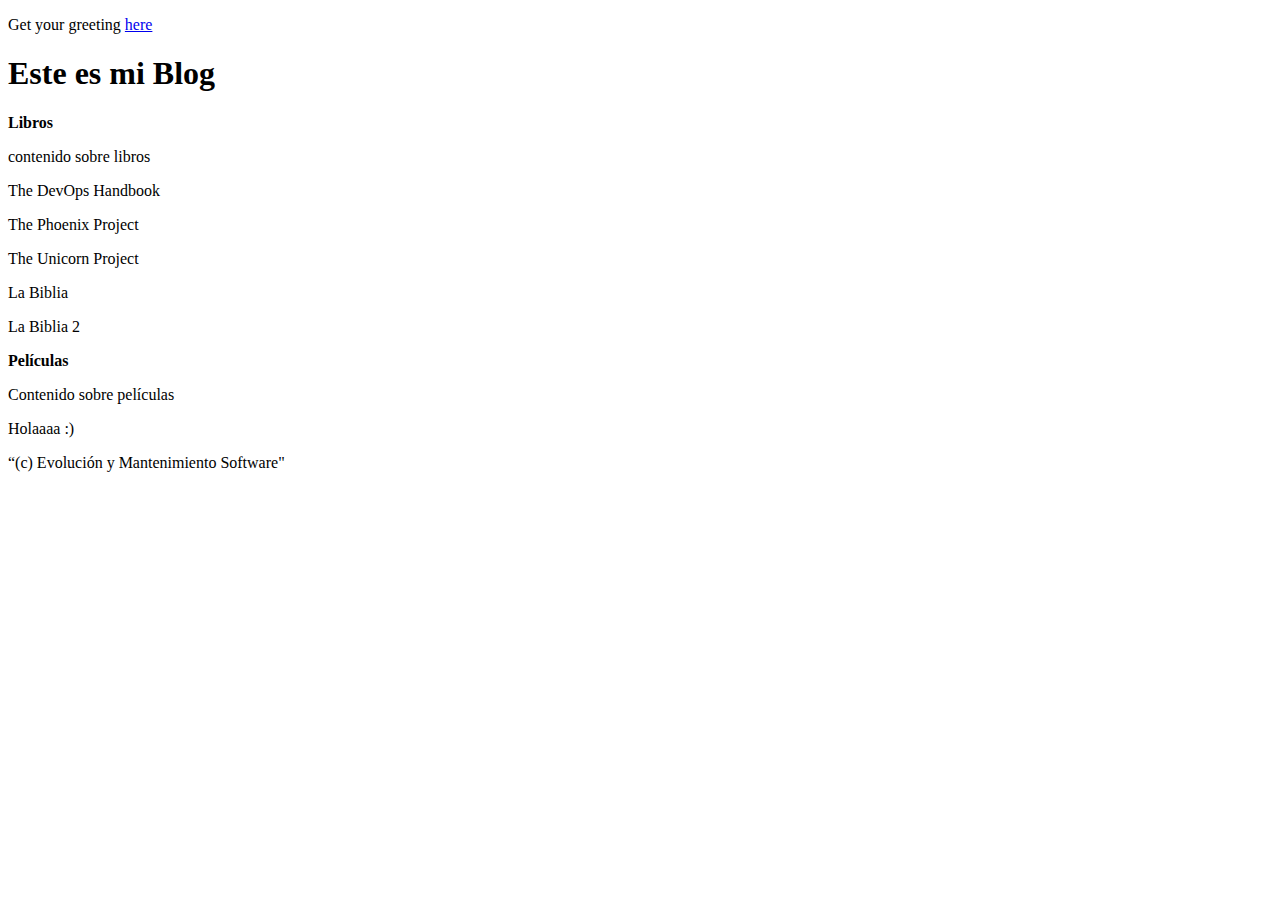
==== src/main/resources/static/index.html @ 5ebb4701 "probando 1.1" ====
<!DOCTYPE HTML>
<html>
<head>
    <title>Blog EMS</title>
    <meta http-equiv="Content-Type" content="text/html; charset=UTF-8" />
    <link rel="stylesheet" href="css/style.css">
</head>
<body>
<p>Get your greeting <a href="/greeting">here</a></p>
<!-- Cabecera -->
<header>

    <h1>Este es mi Blog </h1>
</header>
<!-- Contenido -->
<section>
    <b>Libros</b>
    <p>contenido sobre libros</p>

    <p>The DevOps Handbook</p>
    <p>The Phoenix Project</p>
    <p>The Unicorn Project</p>
    <p>La Biblia</p>
    <p>La Biblia 2</p>

</section>
<section>
    <b>Películas</b>
    <p>Contenido sobre películas</p>
    <p>Holaaaa :)</p>
</section>
<!-- Pie de pagina -->
<footer>
    “(c) Evolución y Mantenimiento Software"
</footer>
</body>
</html>
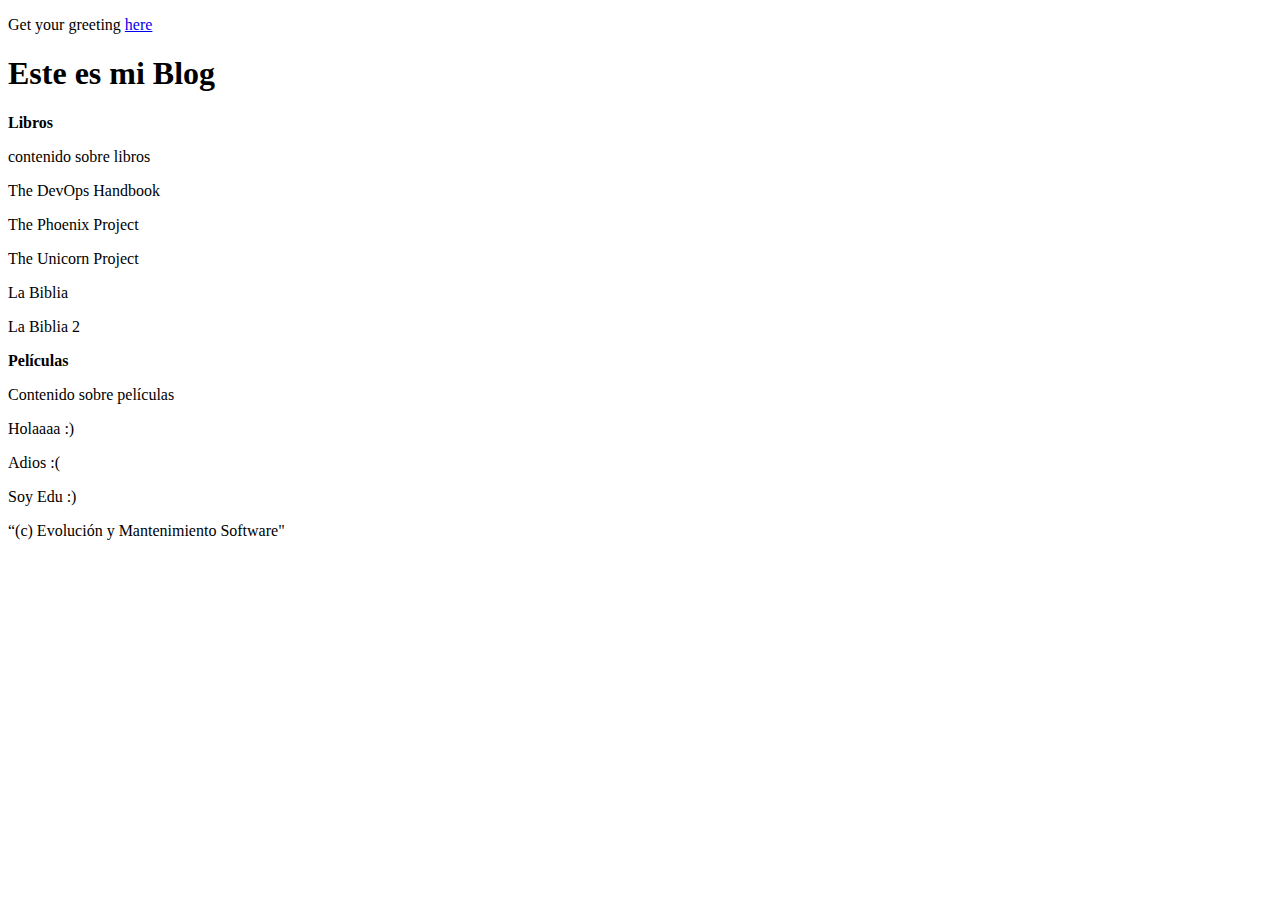
==== commit 338807ff: "Merge remote-tracking branch 'origin'" ====
--- a/src/main/resources/static/index.html
+++ b/src/main/resources/static/index.html
@@ -28,6 +28,8 @@
     <b>Películas</b>
     <p>Contenido sobre películas</p>
     <p>Holaaaa :)</p>
+    <p>Adios :(</p>
+    <p>Soy Edu :)</p>
 </section>
 <!-- Pie de pagina -->
 <footer>
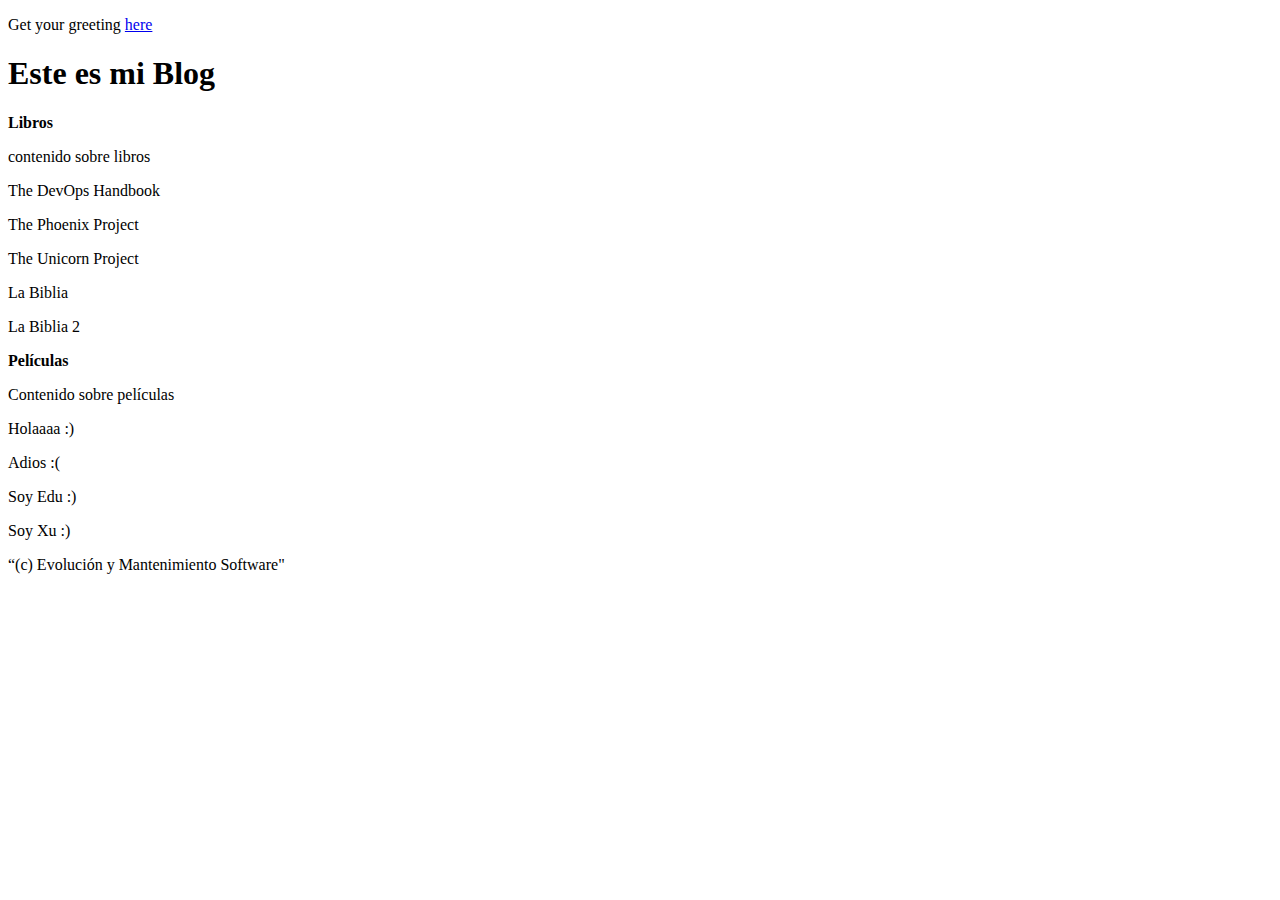
==== commit 7a055249: "Hola logging-in" ====
--- a/src/main/resources/static/index.html
+++ b/src/main/resources/static/index.html
@@ -30,6 +30,7 @@
     <p>Holaaaa :)</p>
     <p>Adios :(</p>
     <p>Soy Edu :)</p>
+    <p>Soy Xu :)</p>
 </section>
 <!-- Pie de pagina -->
 <footer>
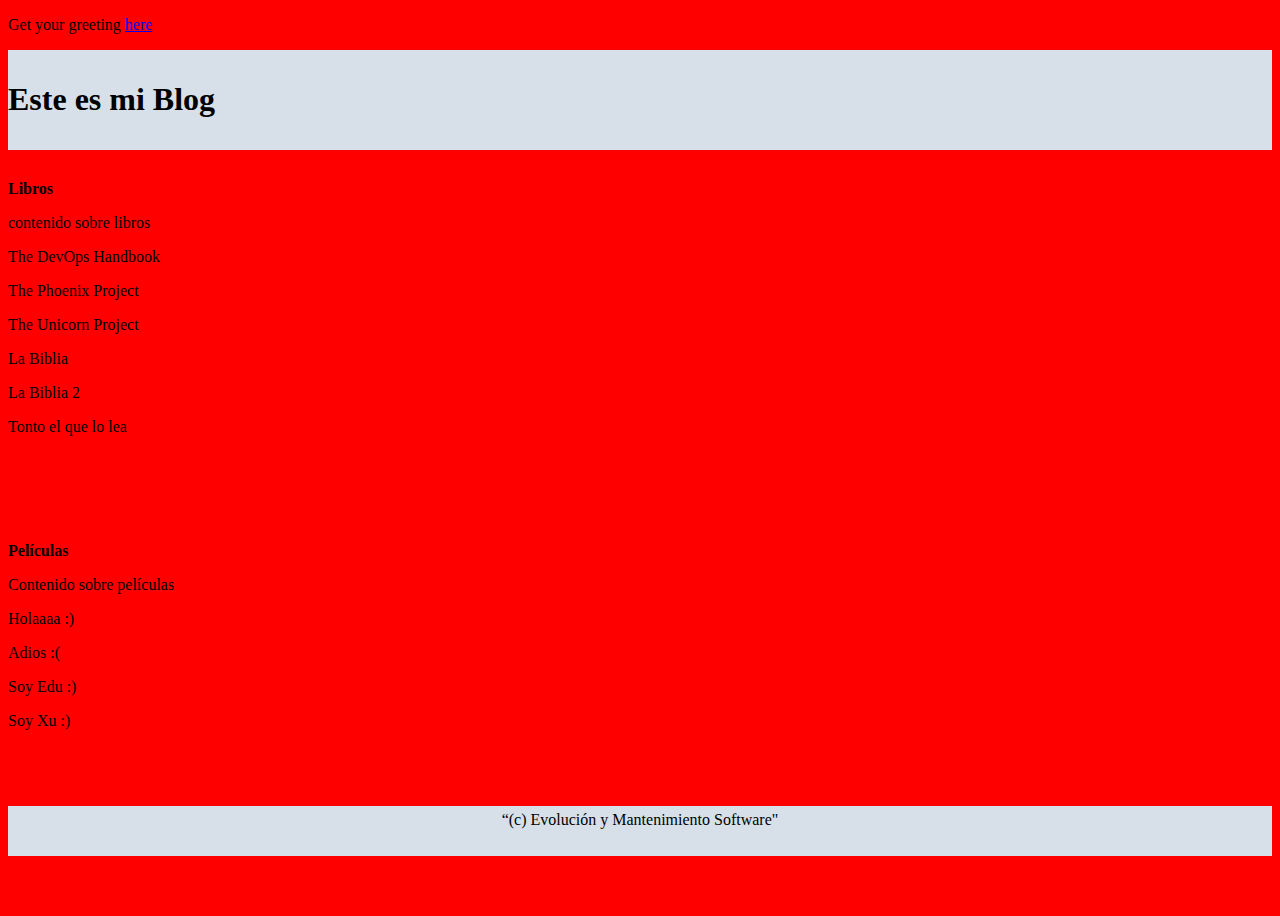
==== commit 46cfc3cc: "Merge pull request #7 from andres-toledano/master" ====
--- a/src/main/resources/static/index.html
+++ b/src/main/resources/static/index.html
@@ -22,6 +22,7 @@
     <p>The Unicorn Project</p>
     <p>La Biblia</p>
     <p>La Biblia 2</p>
+    <p>Tonto el que lo lea</p>
 
 </section>
 <section>
--- a/src/main/resources/static/css/style.css
+++ b/src/main/resources/static/css/style.css
@@ -0,0 +1,30 @@
+html,body {
+        height:100%;
+        background:red;
+}
+
+header {
+        display:block;
+        background:#d7e0e9;
+        padding:10px 0px;
+}
+
+section {
+        width: 79%;
+        float: left;
+        overflow: auto;
+        padding-bottom: 60px;
+        padding-top:30px;
+        color: black;
+}
+
+footer {
+        position: relative;
+        margin-top: -50px;
+        height: 40px;
+        padding:5px 0px;
+        clear: both;
+        background: #d7e0e9;
+        text-align: center;
+        color: black;
+}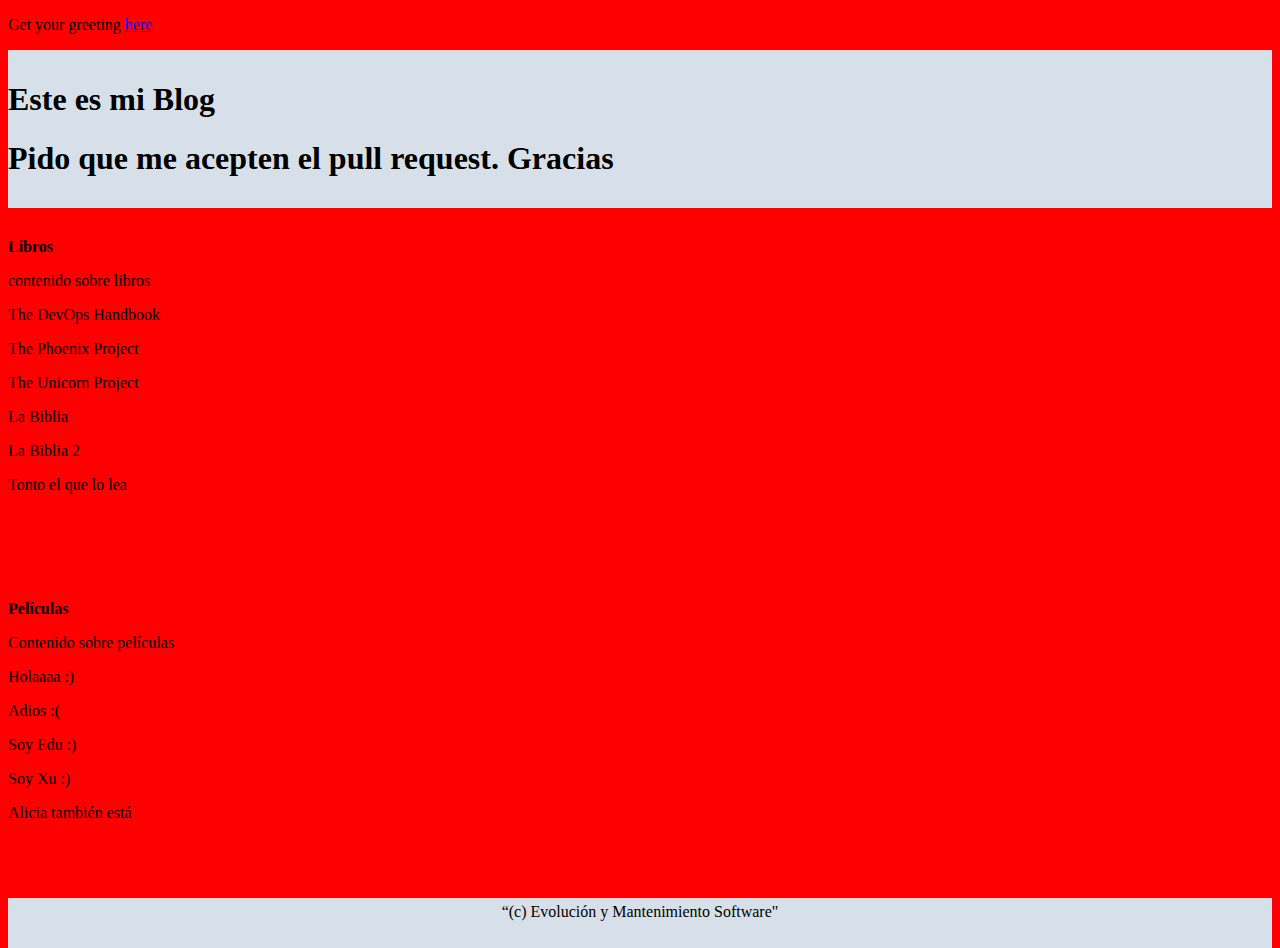
==== commit a3592c62: "Update index.html" ====
--- a/src/main/resources/static/index.html
+++ b/src/main/resources/static/index.html
@@ -11,6 +11,7 @@
 <header>
 
     <h1>Este es mi Blog </h1>
+    <h1>Pido que me acepten el pull request. Gracias </h1>
 </header>
 <!-- Contenido -->
 <section>
@@ -32,10 +33,11 @@
     <p>Adios :(</p>
     <p>Soy Edu :)</p>
     <p>Soy Xu :)</p>
+    <p>Alicia también está</p>
 </section>
 <!-- Pie de pagina -->
 <footer>
     “(c) Evolución y Mantenimiento Software"
 </footer>
 </body>
-</html>+</html>
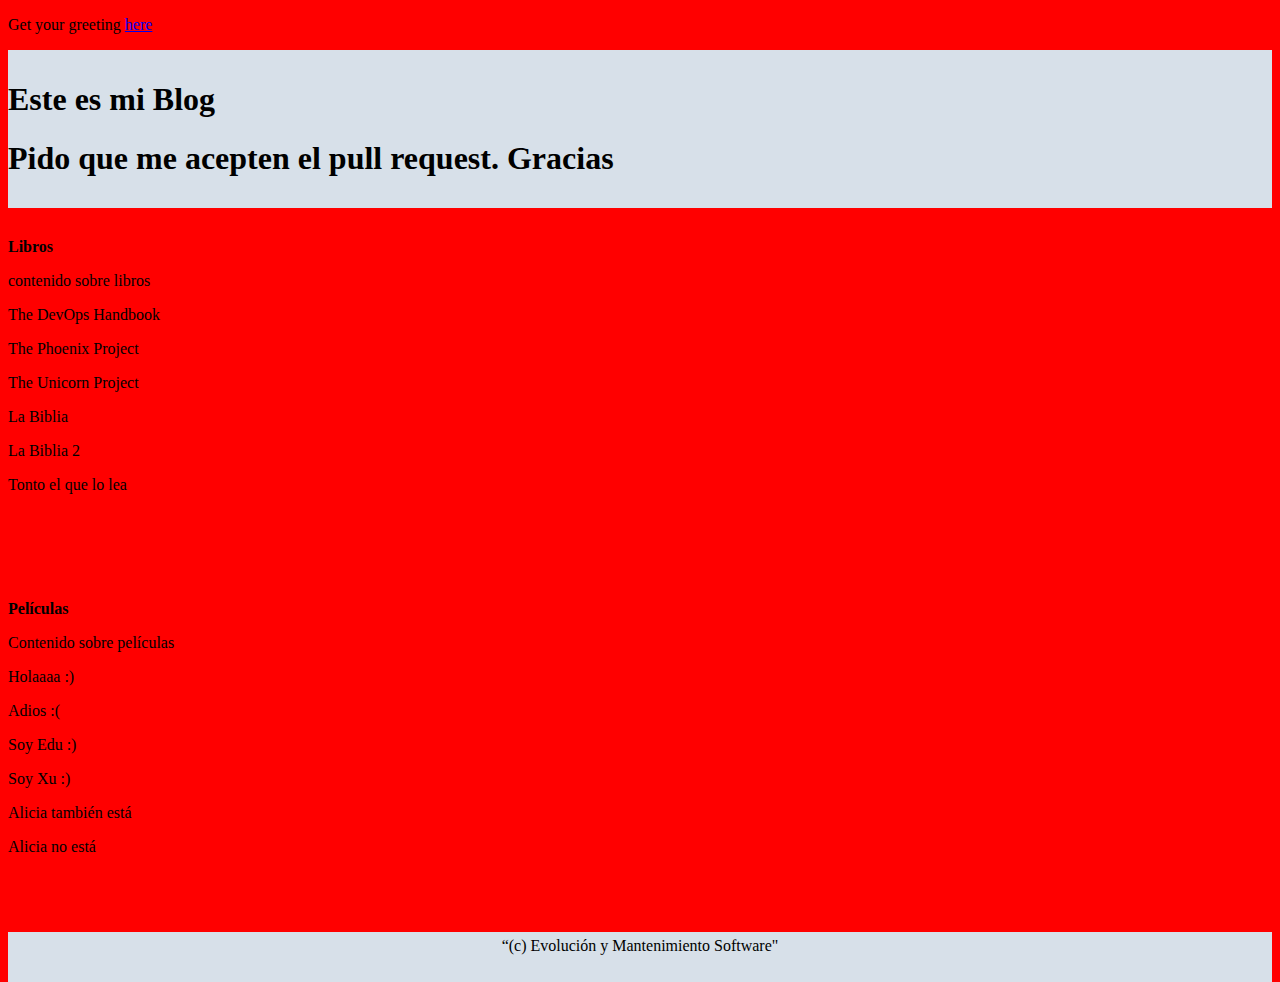
==== commit 9c98b752: "Probando probando" ====
--- a/src/main/resources/static/index.html
+++ b/src/main/resources/static/index.html
@@ -34,6 +34,7 @@
     <p>Soy Edu :)</p>
     <p>Soy Xu :)</p>
     <p>Alicia también está</p>
+    <p>Alicia no está</p>
 </section>
 <!-- Pie de pagina -->
 <footer>
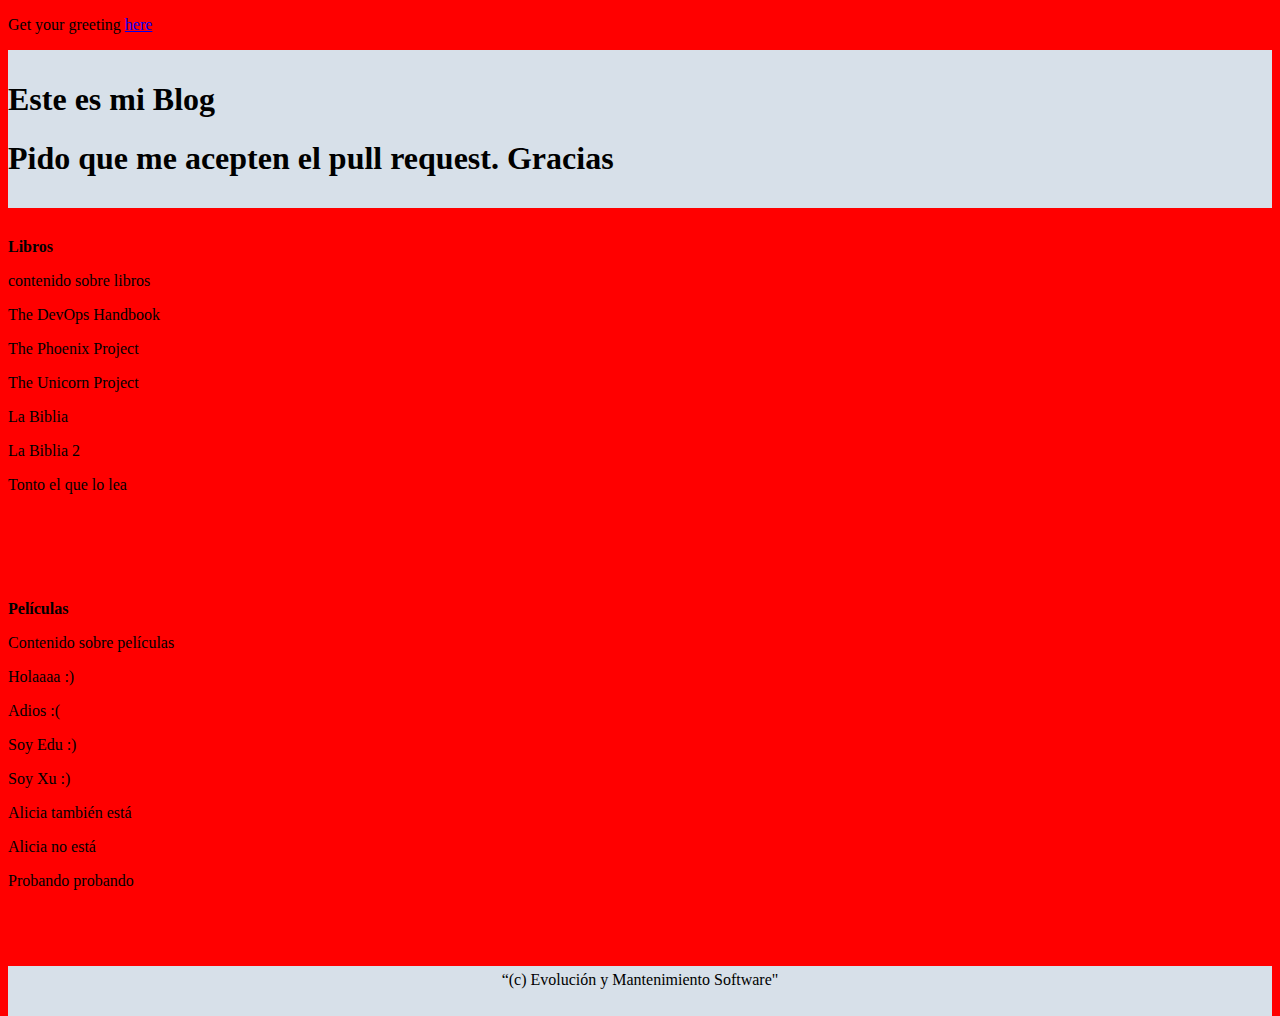
==== commit 961169e3: "Probando probando v2" ====
--- a/src/main/resources/static/index.html
+++ b/src/main/resources/static/index.html
@@ -35,6 +35,7 @@
     <p>Soy Xu :)</p>
     <p>Alicia también está</p>
     <p>Alicia no está</p>
+    <p>Probando probando</p>
 </section>
 <!-- Pie de pagina -->
 <footer>
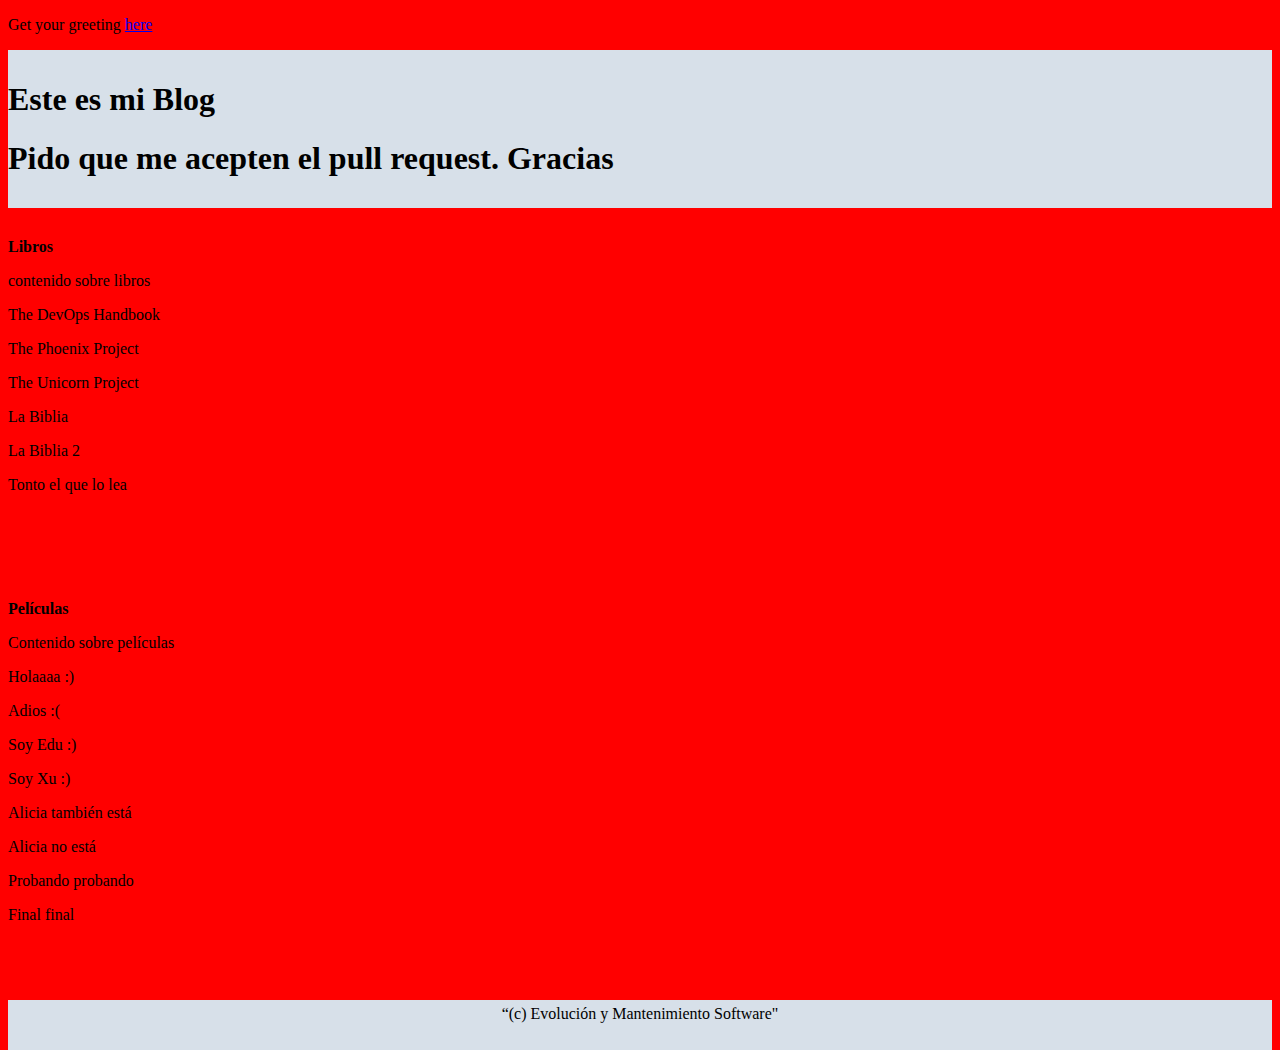
==== commit 1fdee988: "Practicando" ====
--- a/src/main/resources/static/index.html
+++ b/src/main/resources/static/index.html
@@ -36,6 +36,7 @@
     <p>Alicia también está</p>
     <p>Alicia no está</p>
     <p>Probando probando</p>
+    <p>Final final</p>
 </section>
 <!-- Pie de pagina -->
 <footer>
